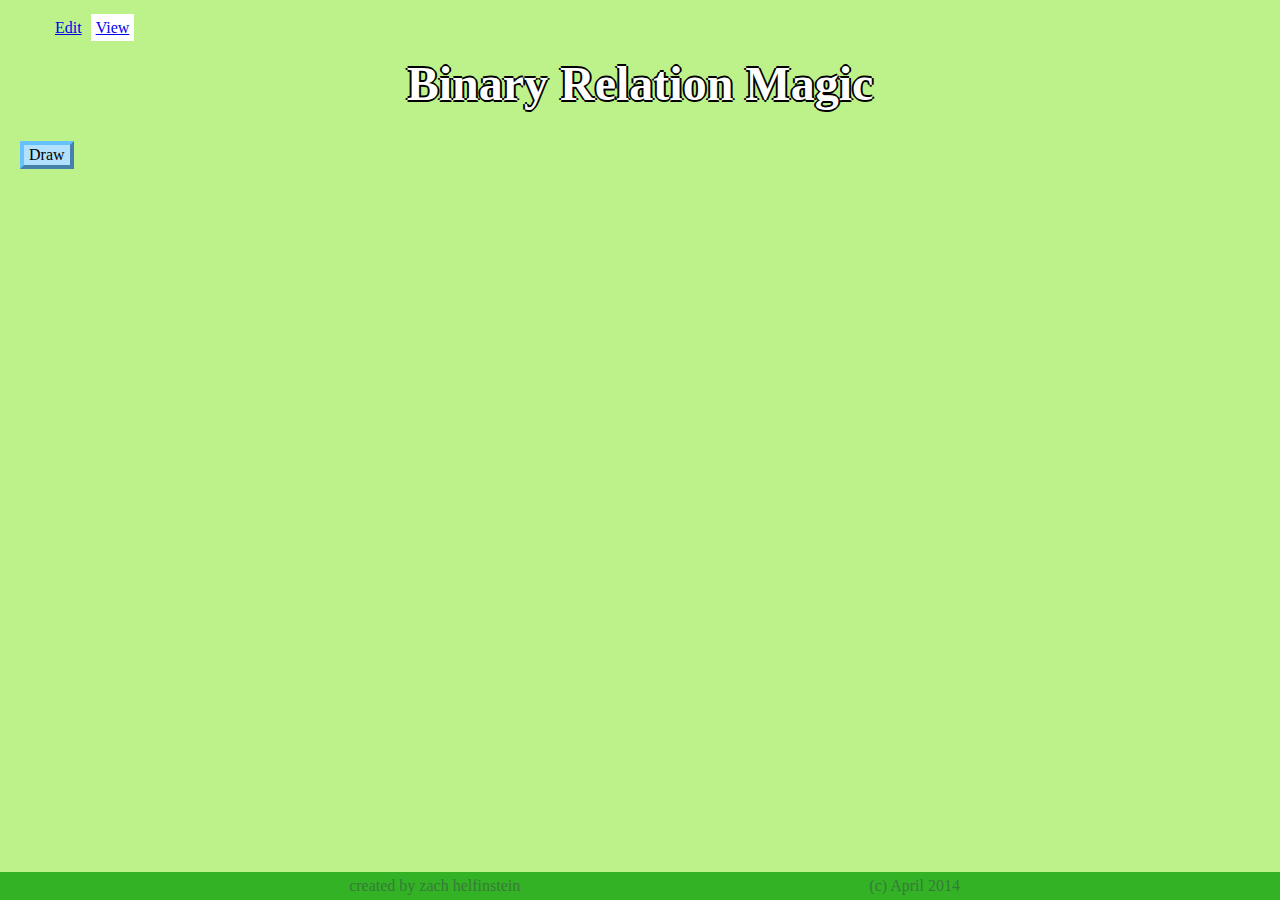
==== graph.html @ a8322b2a "Moved CSS into a folder to make things easier to find" ====
<!DOCTYPE html>
<html>
  <head>
    <title>Binary Relations Graph</title>
    <script  src="//ajax.googleapis.com/ajax/libs/jquery/1.11.0/jquery.min.js"></script>
    <script src="graph.js"></script>
    <script src="worker.js"></script>
    <script src="io.js"></script>
    <script src="draw.js"></script>
    <link rel="stylesheet" type="text/css" href="css/reset.css" />
    <link rel="stylesheet" type="text/css" href="css/styles.css" />
    <link rel="stylesheet" type="text/css" href="css/draw.css" />
  </head>
  <body onload="drawPageSetup();">
    <div id="menu">
      <a href="index.html" title="Edit the Binary Relations">Edit</a>
      <a id="selectedMenu" href="graph.html" title="Visualize the Binary Relations">View</a>
    </div>
    <div id="container">
      <h1>Binary Relation Magic</h1>
      <div id="relations">
	<div id="relButtons">
	  <button onclick="load();draw();">Draw</button>
	</div>
	<br>
      </div>
      <canvas id="canvas" width="800" height="300"></canvas>
    </div> 
    <footer>
      <p id="cop">(c) April 2014 </p>
      <p id="foot">created by zach helfinstein </p>
    </footer>
  </body>
</html>
---- css/styles.css ----
html {
    background: #BCF289;
}
#container {
}
h1 {
    font: 900 3em Georgia, "Times New Roman", serif;
    margin: 30px 30px;
    text-align: center;
    color: #FFF;
    text-shadow: -2px 0 #000, 0 2px #000, 2px 0 #000, 0 -2px #000;
}
textarea {
    margin: 10px;
    background: #F2C9FF;
}
button {
    background: #B2E0FF;
    padding: 2px 5px;
    border: outset 4px #66C2FF;
}
button:active {
    border: inset 4px #FC0;
}
button:disabled {
    border: outset 4px #9AF8FF;
    background: #C2F0FF;
}
#buttons {
    margin: 20px;
    width: 340px;
}
.paragraph {
    margin: 20px;
    background: #FFFFB8;
    border: double 3px #FFDB4D;
    padding: 5px;
}
input[type="radio"] {
    font-family: Arial, Sans-serif;
}
footer {
    clear: both;
    background: #090;
    text-align: center;
    vertical-align: middle;
    line-height: normal;
    position: fixed;
    padding: 5px 0;
    bottom: 0px;
    width: 100%;
    opacity: 0.72;
}
footer p {
    color: #004C1A;
}
#cop {
    float: right;
    margin-right: 25%;
}
#menu {
    margin: 20px 50px -10px 50px;
}
#menu a {
    padding: 5px;
}
#selectedMenu {
    background: white;
}
---- css/draw.css ----
#relations {
    margin-left: 20px;
}
#relations * {
    display: inline;
}
#relations button {
    margin-bottom: 5px;
}
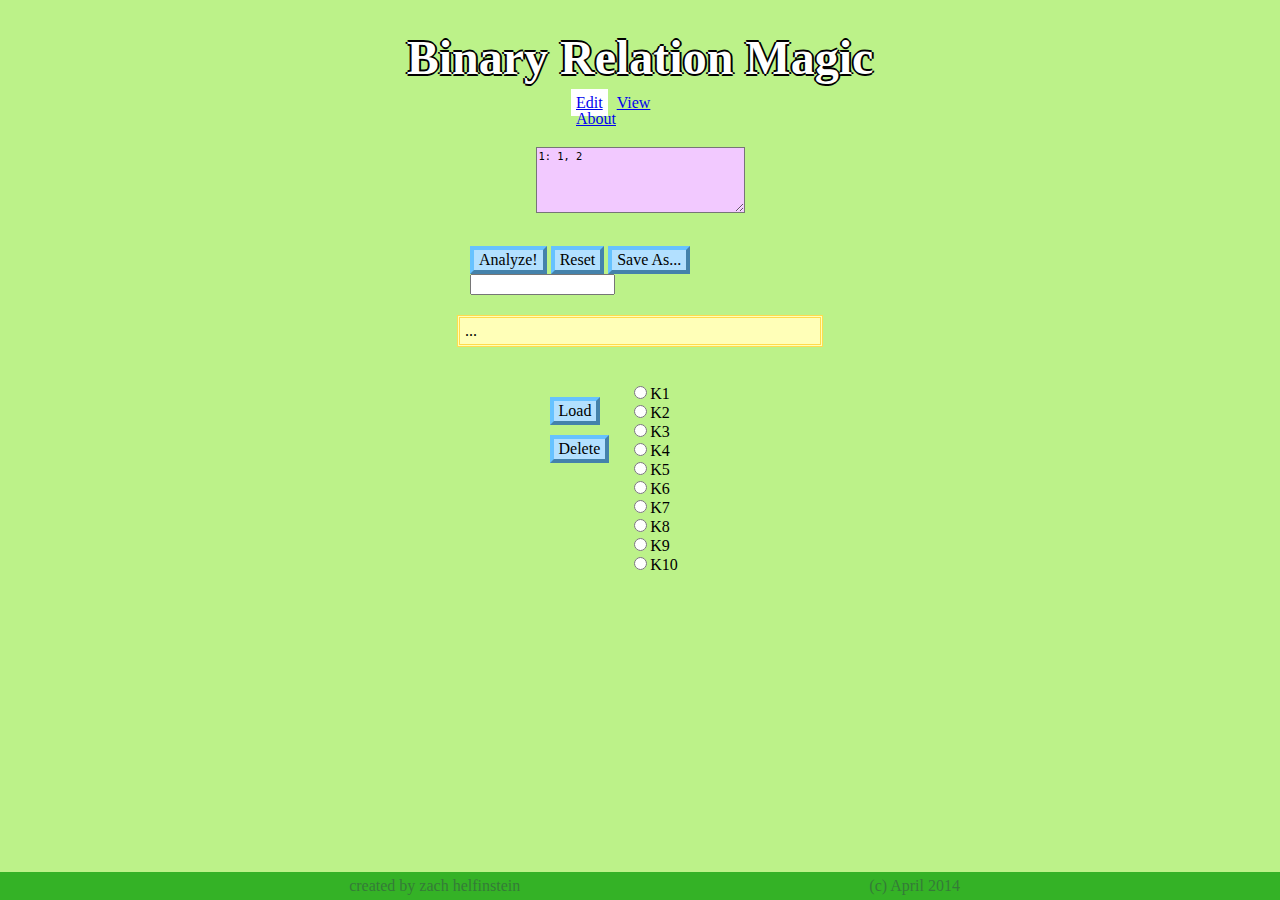
==== commit 3da54dd1: "Added auto resizing for SVG" ====
--- a/graph.html
+++ b/graph.html
@@ -2,30 +2,40 @@
 <html>
   <head>
     <title>Binary Relations Graph</title>
-    <script  src="//ajax.googleapis.com/ajax/libs/jquery/1.11.0/jquery.min.js"></script>
-    <script src="graph.js"></script>
-    <script src="worker.js"></script>
-    <script src="io.js"></script>
-    <script src="draw.js"></script>
+
+    <!--JavaScript Files-->
+    <script src="//ajax.googleapis.com/ajax/libs/jquery/1.11.0/jquery.min.js"></script>
+    <script src="http://d3js.org/d3.v3.min.js" charset="utf-8"></script>
+    <script src="js/graph.js"></script>
+    <script src="js/worker.js"></script>
+    <script src="js/io.js"></script>
+    <script src="js/draw.js"></script>
+
+    <!--CSS Files-->
     <link rel="stylesheet" type="text/css" href="css/reset.css" />
     <link rel="stylesheet" type="text/css" href="css/styles.css" />
     <link rel="stylesheet" type="text/css" href="css/draw.css" />
   </head>
+
   <body onload="drawPageSetup();">
+    <h1>Binary Relation Magic</h1>
     <div id="menu">
       <a href="index.html" title="Edit the Binary Relations">Edit</a>
       <a id="selectedMenu" href="graph.html" title="Visualize the Binary Relations">View</a>
+      <a href="about.html" title="How to Use This Site">About</a>
     </div>
+
     <div id="container">
-      <h1>Binary Relation Magic</h1>
-      <div id="relations">
+       <div id="relations">
 	<div id="relButtons">
 	  <button onclick="load();draw();">Draw</button>
 	</div>
 	<br>
       </div>
-      <canvas id="canvas" width="800" height="300"></canvas>
+
+      <svg id="mySVG"></svg>
     </div> 
+
     <footer>
       <p id="cop">(c) April 2014 </p>
       <p id="foot">created by zach helfinstein </p>
--- a/css/styles.css
+++ b/css/styles.css
@@ -59,7 +59,7 @@
     margin-right: 25%;
 }
 #menu {
-    margin: 20px 50px -10px 50px;
+    margin: -20px 50px 10px 50px;
 }
 #menu a {
     padding: 5px;
--- a/css/draw.css
+++ b/css/draw.css
@@ -1,9 +1,20 @@
 #relations {
-    margin-left: 20px;
+    margin: 0 16px 45px 16px;
+    background: #FFFFB8;    
+    border: double 3px #FFDB4D;
+    padding: 16px;
 }
 #relations * {
     display: inline;
 }
 #relations button {
-    margin-bottom: 5px;
+    margin-bottom: 16px;
+}
+#relations input {
+    margin-top: 9px;
+    margin-bottom: 9px;
+}
+canvas {
+    border: 1px solid black;
+    background: #FFF;
 }